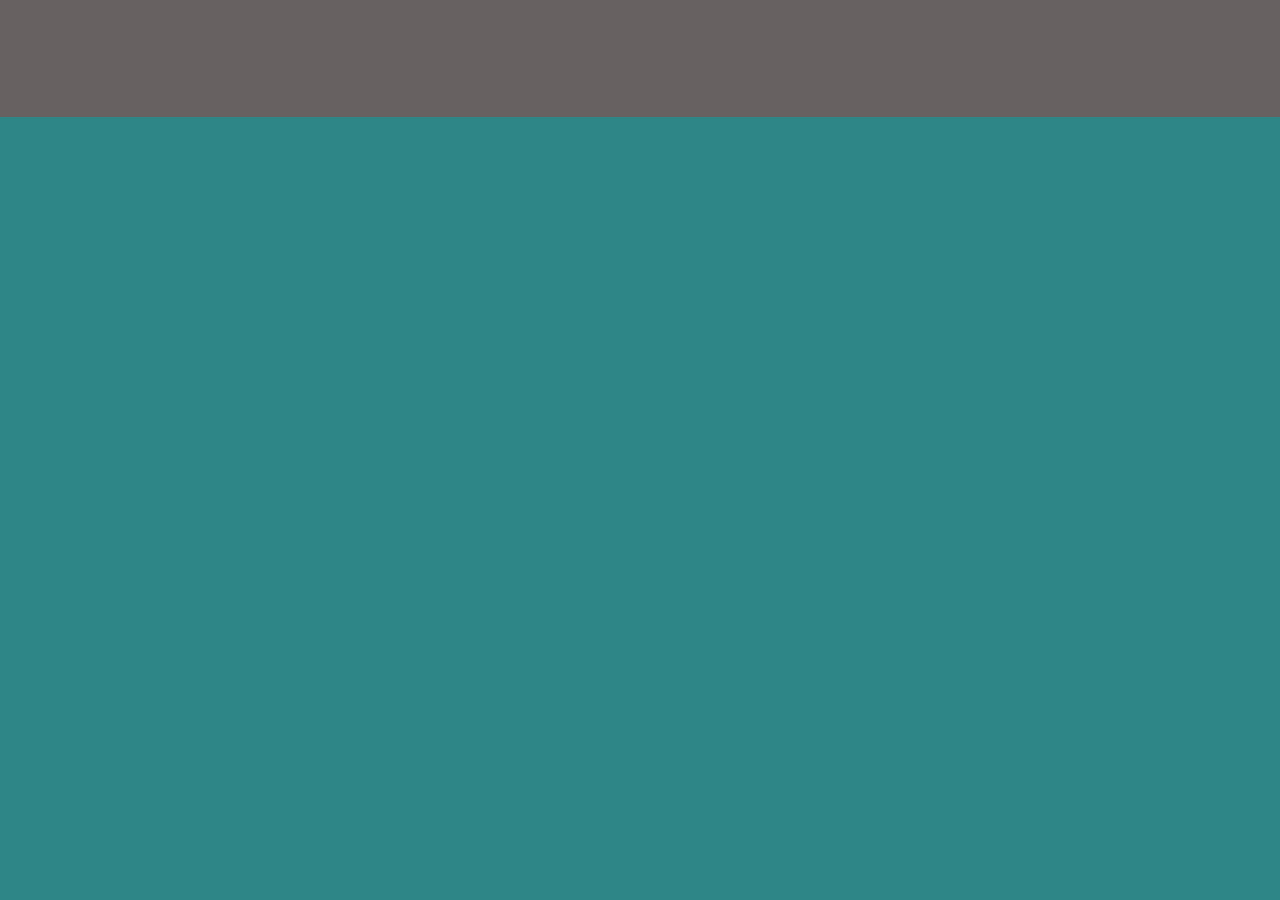
==== index.html @ 2aae5aa7 "Merge remote-tracking branch 'origin/main' into main" ====
<!DOCTYPE html>
<html lang="en">
<head>
    <meta charset="UTF-8">
    <meta name="viewport" content="width=device-width, initial-scale=1.0">
    <meta http-equiv="X-UA-Compatible" content="ie=edge">
    <link  rel="stylesheet" type="text/css" href="CSS/CSS.css" media="all" >
    <title>VR_WebSite</title>
</head>
<body>
    <div id="header"></div>
</body>
</html>
---- CSS/CSS.css ----
body {
    background-color: #2F8686;
    margin: 0;
}

#header {
    height:117px;
    background: #676161;
}
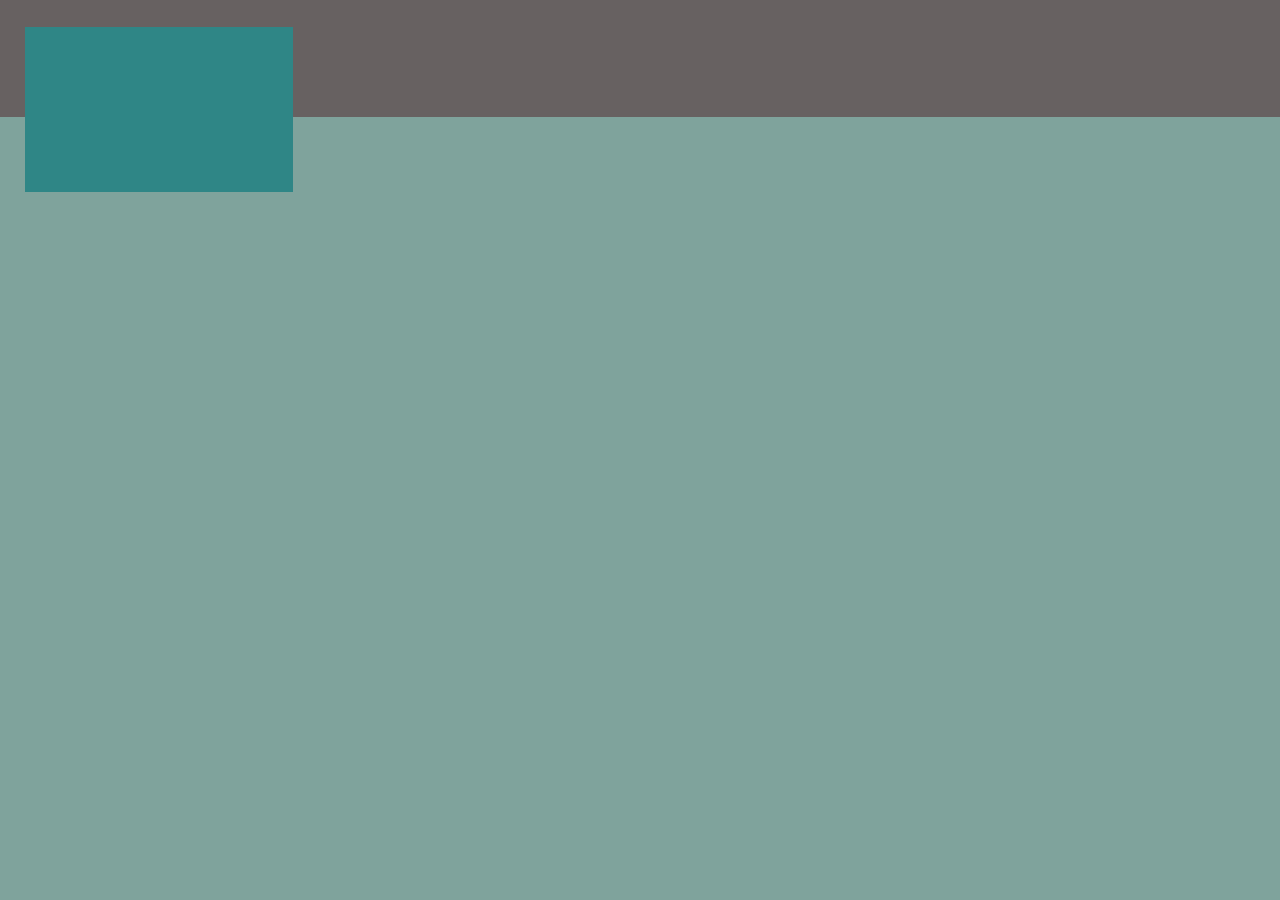
==== commit c860c066: "Add" ====
--- a/index.html
+++ b/index.html
@@ -8,6 +8,7 @@
     <title>VR_WebSite</title>
 </head>
 <body>
-    <div id="header"></div>
+    <header></header>
+    <div class="background-logo"></div>
 </body>
 </html>--- a/CSS/CSS.css
+++ b/CSS/CSS.css
@@ -1,9 +1,19 @@
 body {
-    background-color: #2F8686;
+    background-color: #7FA39C;
     margin: 0;
 }
 
-#header {
+header {
     height:117px;
     background: #676161;
+}
+
+.background-logo {
+    position: absolute;
+    left: 1.98%;
+    right: 77.14%;
+    top: 2.96%;
+    bottom: 78.7%;
+
+background: #2F8686;
 }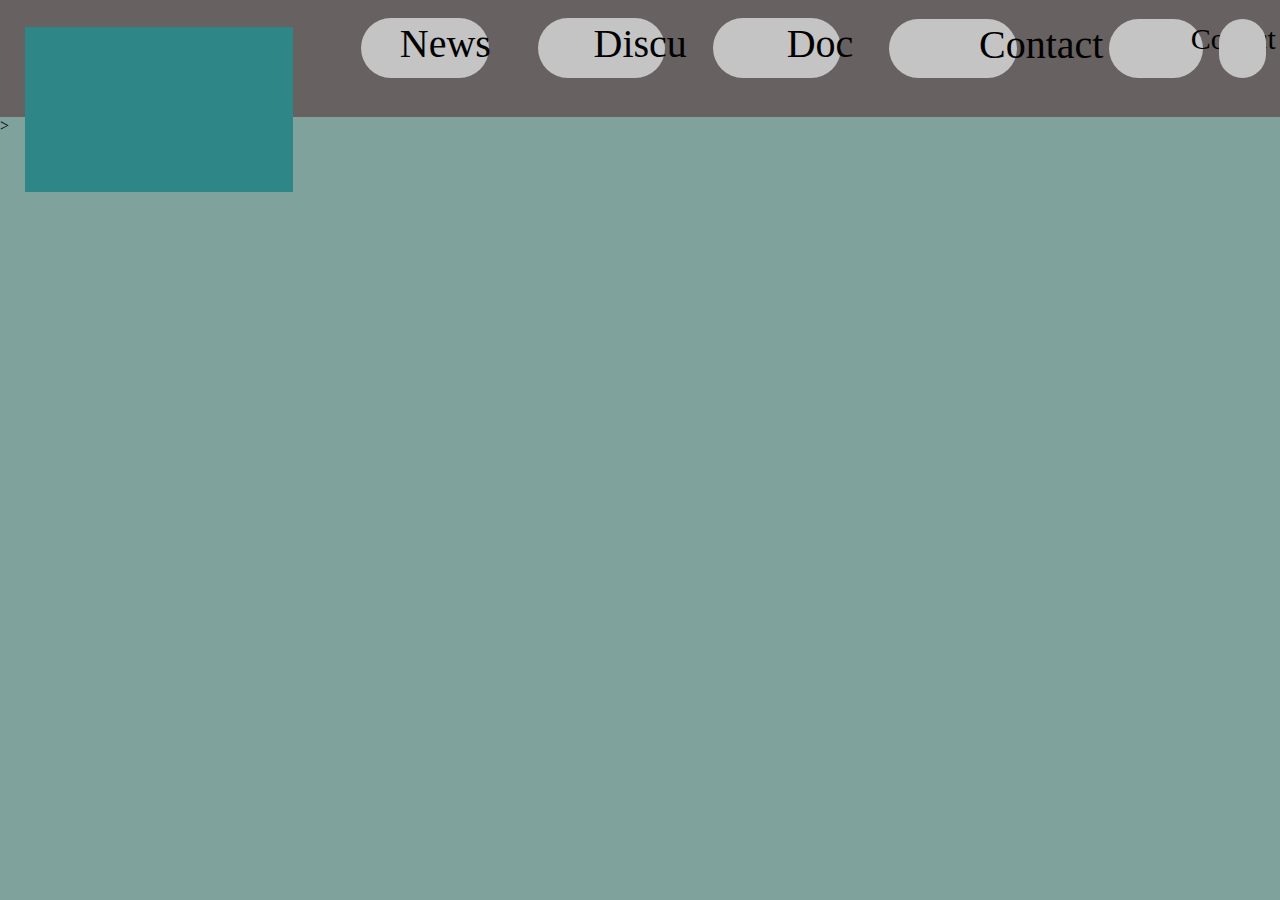
==== commit 83339007: "Add" ====
--- a/index.html
+++ b/index.html
@@ -10,5 +10,23 @@
 <body>
     <header></header>
     <div class="background-logo"></div>
+    <div class="nav-bar">
+        <div class="background-news">
+            <div class="news">News</div>
+        </div>
+        <div class="background-discu">
+            <div class="discu">Discu</div> 
+        </div>
+        <div class="background-doc">
+            <div class="doc">Doc</div> 
+        </div>
+        <div class="background-contact">
+            <div class="contact">Contact</div>
+        </div>
+        <div class="background-conect">
+            <div class="conect">Conect</div>
+        </div>
+        <div class="background-user-settings"></div>
+    </div></div>>
 </body>
-</html>+</html> --- a/CSS/CSS.css
+++ b/CSS/CSS.css
@@ -8,6 +8,10 @@
     background: #676161;
 }
 
+.nav-bar{
+    float: left;
+}
+
 .background-logo {
     position: absolute;
     left: 1.98%;
@@ -16,4 +20,158 @@
     bottom: 78.7%;
 
 background: #2F8686;
+}
+
+.background-news{
+    position: absolute;
+    left: 28.23%;
+    right: 61.77%;
+    top: 2.04%;
+    bottom: 91.39%;
+
+    background: #C4C4C4;
+    border-radius: 50px;
+
+}
+
+.news{
+    position: absolute;
+left: 30.05%;
+right: 63.7%;
+top: 2.87%;
+bottom: 92.04%;
+
+font-family: Roboto;
+font-style: normal;
+font-weight: normal;
+font-size: 40px;
+line-height: 47px;
+text-align: center;
+
+color: #000000;
+
+}
+
+.background-discu{
+    position: absolute;
+    left: 42.03%;
+    right: 48.07%;
+    top: 2.04%;
+    bottom: 91.39%;
+
+    background: #C4C4C4;
+    border-radius: 50px;
+}
+
+.discu{
+    position: absolute;
+left: 43.85%;
+right: 49.9%;
+top: 2.78%;
+bottom: 92.13%;
+
+font-family: Roboto;
+font-style: normal;
+font-weight: normal;
+font-size: 40px;
+line-height: 47px;
+text-align: center;
+
+color: #000000;
+}
+
+.background-doc{
+    position: absolute;
+    left: 55.73%;
+    right: 34.32%;
+    top: 2.04%;
+    bottom: 91.39%;
+
+    background: #C4C4C4;
+    border-radius: 50px;
+
+}
+
+.doc{
+    position: absolute;
+left: 57.55%;
+right: 36.2%;
+top: 2.78%;
+bottom: 92.13%;
+
+font-family: Roboto;
+font-style: normal;
+font-weight: normal;
+font-size: 40px;
+line-height: 47px;
+text-align: center;
+
+color: #000000;
+}
+
+.background-contact{
+    position: absolute;
+    left: 69.48%;
+    right: 20.52%;
+    top: 2.13%;
+    bottom: 91.3%;
+
+    background: #C4C4C4;
+    border-radius: 50px;
+}
+
+.contact{
+    position: absolute;
+left: 70.05%;
+right: 21.04%;
+top: 2.87%;
+bottom: 92.04%;
+
+font-family: Roboto;
+font-style: normal;
+font-weight: normal;
+font-size: 40px;
+line-height: 47px;
+text-align: center;
+
+color: #000000;
+}
+
+.background-conect{
+    position: absolute;
+    left: 86.67%;
+    right: 6.04%;
+    top: 2.13%;
+    bottom: 91.3%;
+
+    background: #C4C4C4;
+    border-radius: 50px;
+}
+
+.conect{
+    position: absolute;
+    left: 87.24%;
+    right: 6.61%;
+    top: 3.61%;
+    bottom: 91.3%;
+
+    font-family: Roboto;
+    font-style: normal;
+    font-weight: normal;
+    font-size: 30px;
+    line-height: 35px;
+    text-align: center;
+
+    color: #000000;
+}
+
+.background-user-settings{
+    position: absolute;
+    left: 95.21%;
+    right: 1.09%;
+    top: 2.13%;
+    bottom: 91.3%;
+
+    background: #C4C4C4;
+    border-radius: 50px;
 }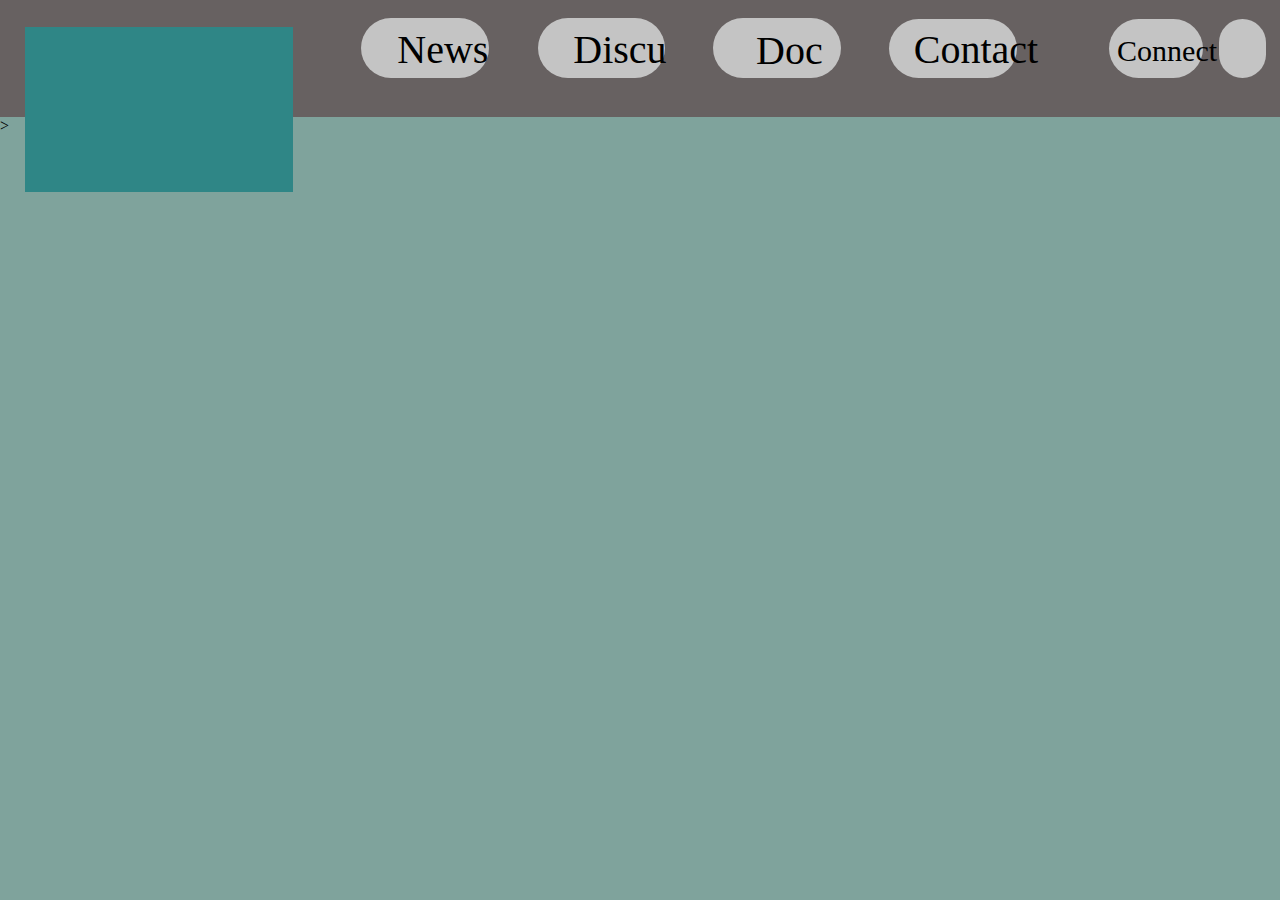
==== commit 65ce54a2: "Correction de beug" ====
--- a/index.html
+++ b/index.html
@@ -24,7 +24,7 @@
             <div class="contact">Contact</div>
         </div>
         <div class="background-conect">
-            <div class="conect">Conect</div>
+            <div class="conect">Connect</div>
         </div>
         <div class="background-user-settings"></div>
     </div></div>>
--- a/CSS/CSS.css
+++ b/CSS/CSS.css
@@ -18,8 +18,7 @@
     right: 77.14%;
     top: 2.96%;
     bottom: 78.7%;
-
-background: #2F8686;
+    background: #2F8686;
 }
 
 .background-news{
@@ -28,7 +27,6 @@
     right: 61.77%;
     top: 2.04%;
     bottom: 91.39%;
-
     background: #C4C4C4;
     border-radius: 50px;
 
@@ -36,20 +34,17 @@
 
 .news{
     position: absolute;
-left: 30.05%;
-right: 63.7%;
-top: 2.87%;
-bottom: 92.04%;
-
-font-family: Roboto;
-font-style: normal;
-font-weight: normal;
-font-size: 40px;
-line-height: 47px;
-text-align: center;
-
-color: #000000;
-
+    left: 28.05%;
+    right: 63.7%;
+    top: 12.87%;
+    bottom: 92.04%;
+    font-family: Roboto;
+    font-style: normal;
+    font-weight: normal;
+    font-size: 40px;
+    line-height: 47px;
+    text-align: center;
+    color: #000000;
 }
 
 .background-discu{
@@ -58,26 +53,23 @@
     right: 48.07%;
     top: 2.04%;
     bottom: 91.39%;
-
     background: #C4C4C4;
     border-radius: 50px;
 }
 
 .discu{
     position: absolute;
-left: 43.85%;
-right: 49.9%;
-top: 2.78%;
-bottom: 92.13%;
-
-font-family: Roboto;
-font-style: normal;
-font-weight: normal;
-font-size: 40px;
-line-height: 47px;
-text-align: center;
-
-color: #000000;
+    left: 27.85%;
+    right: 49.9%;
+    top: 12.78%;
+    bottom: 92.13%;
+    font-family: Roboto;
+    font-style: normal;
+    font-weight: normal;
+    font-size: 40px;
+    line-height: 47px;
+    text-align: center;
+    color: #000000;
 }
 
 .background-doc{
@@ -86,26 +78,23 @@
     right: 34.32%;
     top: 2.04%;
     bottom: 91.39%;
-
     background: #C4C4C4;
     border-radius: 50px;
 
 }
 
 .doc{
-    position: absolute;
-left: 57.55%;
+position: absolute;
+left: 33.55%;
 right: 36.2%;
-top: 2.78%;
+top: 14.78%;
 bottom: 92.13%;
-
 font-family: Roboto;
 font-style: normal;
 font-weight: normal;
 font-size: 40px;
 line-height: 47px;
 text-align: center;
-
 color: #000000;
 }
 
@@ -115,26 +104,23 @@
     right: 20.52%;
     top: 2.13%;
     bottom: 91.3%;
-
     background: #C4C4C4;
     border-radius: 50px;
 }
 
 .contact{
     position: absolute;
-left: 70.05%;
-right: 21.04%;
-top: 2.87%;
-bottom: 92.04%;
-
-font-family: Roboto;
-font-style: normal;
-font-weight: normal;
-font-size: 40px;
-line-height: 47px;
-text-align: center;
-
-color: #000000;
+    left: 19.05%;
+    right: 21.04%;
+    top: 10.87%;
+    bottom: 92.04%;
+    font-family: Roboto;
+    font-style: normal;
+    font-weight: normal;
+    font-size: 40px;
+    line-height: 47px;
+    text-align: center;
+    color: #000000;
 }
 
 .background-conect{
@@ -150,18 +136,16 @@
 
 .conect{
     position: absolute;
-    left: 87.24%;
+    left: 8.24%;
     right: 6.61%;
-    top: 3.61%;
+    top: 22.61%;
     bottom: 91.3%;
-
     font-family: Roboto;
     font-style: normal;
     font-weight: normal;
     font-size: 30px;
     line-height: 35px;
     text-align: center;
-
     color: #000000;
 }
 
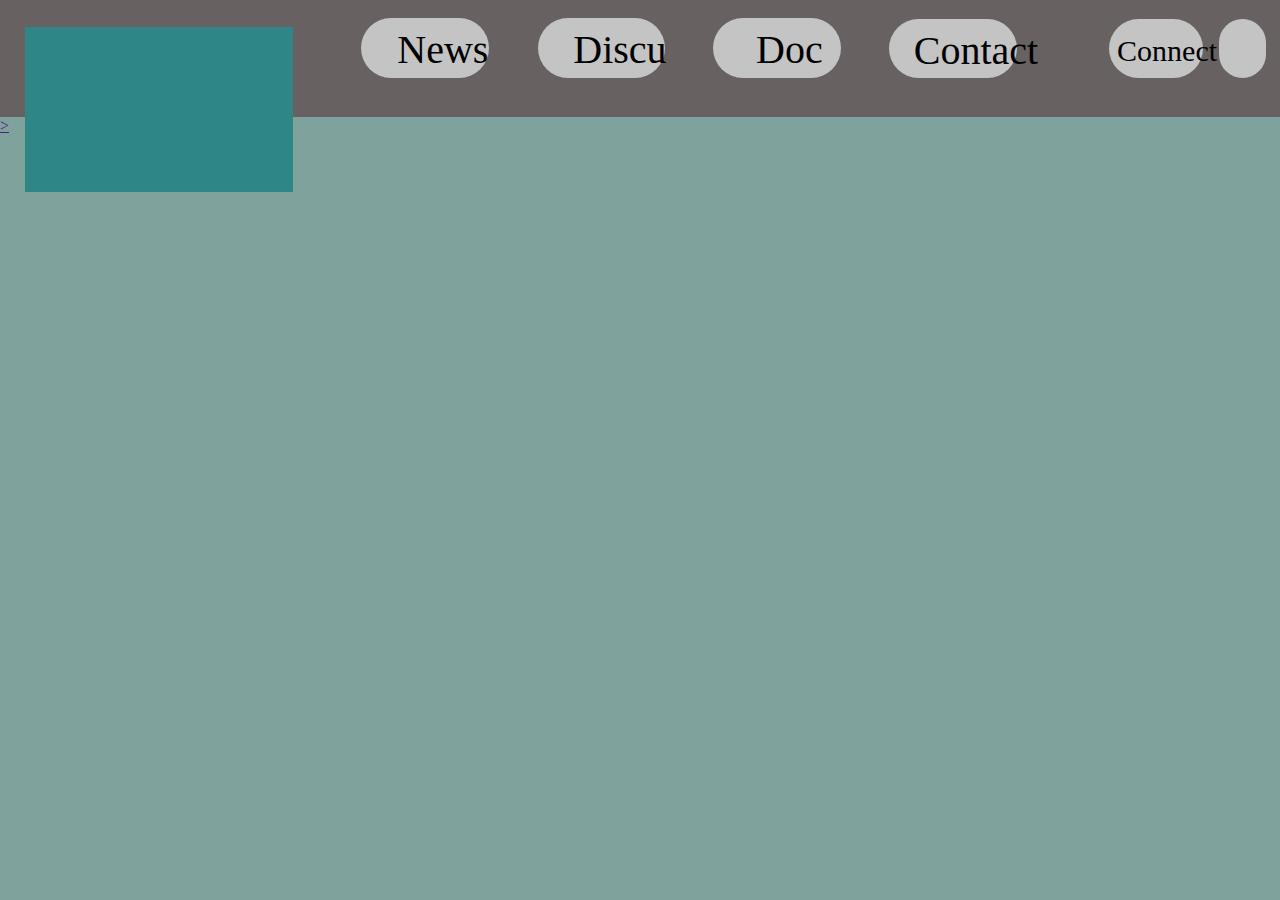
==== commit fa1b9d7f: "Add" ====
--- a/index.html
+++ b/index.html
@@ -11,22 +11,34 @@
     <header></header>
     <div class="background-logo"></div>
     <div class="nav-bar">
+        <a href="News/news.html">
         <div class="background-news">
             <div class="news">News</div>
         </div>
+        </a>
+        <a href="Discu/Discu.html">
         <div class="background-discu">
             <div class="discu">Discu</div> 
         </div>
+        </a>
+        <a href="Doc/Doc.html">
         <div class="background-doc">
             <div class="doc">Doc</div> 
         </div>
+        </a>
+        <a href="Contact/contact.html">
         <div class="background-contact">
             <div class="contact">Contact</div>
         </div>
+        </a>
+        <a href="Log-in/Log-in.html">
         <div class="background-conect">
             <div class="conect">Connect</div>
         </div>
+        </a>
+        <a href="">
         <div class="background-user-settings"></div>
     </div></div>>
+
 </body>
 </html> --- a/CSS/CSS.css
+++ b/CSS/CSS.css
@@ -61,7 +61,7 @@
     position: absolute;
     left: 27.85%;
     right: 49.9%;
-    top: 12.78%;
+    top: 12.87%;
     bottom: 92.13%;
     font-family: Roboto;
     font-style: normal;
@@ -84,18 +84,18 @@
 }
 
 .doc{
-position: absolute;
-left: 33.55%;
-right: 36.2%;
-top: 14.78%;
-bottom: 92.13%;
-font-family: Roboto;
-font-style: normal;
-font-weight: normal;
-font-size: 40px;
-line-height: 47px;
-text-align: center;
-color: #000000;
+    position: absolute;
+    left: 33.55%;
+    right: 36.2%;
+    top: 12.87%;
+    bottom: 92.13%;
+    font-family: Roboto;
+    font-style: normal;
+    font-weight: normal;
+    font-size: 40px;
+    line-height: 47px;
+    text-align: center;
+    color: #000000;
 }
 
 .background-contact{
@@ -112,7 +112,7 @@
     position: absolute;
     left: 19.05%;
     right: 21.04%;
-    top: 10.87%;
+    top: 12.87%;
     bottom: 92.04%;
     font-family: Roboto;
     font-style: normal;
@@ -155,7 +155,183 @@
     right: 1.09%;
     top: 2.13%;
     bottom: 91.3%;
-
-    background: #C4C4C4;
-    border-radius: 50px;
+    background: #C4C4C4;
+    border-radius: 50px;
+}
+
+#Fond-Fonction {
+    position: absolute;
+    left: 5.62%;
+    right: 81.56%;
+    top: 25%;
+    bottom: 2.13%;
+    background: #C4C4C4;
+    border-radius: 20px;
+}
+
+#Fond-News {
+    position: absolute;
+    left: 26.82%;
+    right: 7.92%;
+    top: 13.98%;
+    bottom: 2.13%;
+    background: #C4C4C4;
+    border-radius: 20px;
+}
+
+#News {
+    position: absolute;
+    left: 30.57%;
+    right: 9.27%;
+    top: 21.85%;
+    bottom: 5.46%;
+    background: #B5B4B4;
+    border-radius: 20px;
+}
+
+#Source {
+    position: absolute;
+    left: 30.57%;
+    right: 59.17%;
+    top: 16.11%;
+    bottom: 80.37%;
+    background: #B5B4B4;
+    border-radius: 20px;
+}
+
+#Up-vote {
+    position: absolute;
+    left: 27.6%;
+    right: 70.36%;
+    top: 16.11%;
+    bottom: 80.37%;
+    background: #B5B4B4;
+    border-radius: 20px;
+}
+
+#Down-vote {
+    position: absolute;
+    left: 27.6%;
+    right: 70.36%;
+    top: 21.85%;
+    bottom: 74.63%;
+    background: #B5B4B4;
+    border-radius: 20px;
+}
+
+#News-up-vote {
+    position: absolute;
+    left: 6.25%;
+    right: 82.34%;
+    top: 64.17%;
+    bottom: 4.17%;
+    background: #B5B4B4;
+    border-radius: 20px;
+}
+
+#Mail-redgister {
+    position: absolute;
+    left: 6.3%;
+    right: 82.29%;
+    top: 56.57%;
+    bottom: 37.96%;
+    background: #B5B4B4;
+    border-radius: 20px;    
+}
+
+#News-Internet {
+    position: absolute;
+    left: 6.35%;
+    right: 82.24%;
+    top: 48.98%;
+    bottom: 45.56%;
+    background: #B5B4B4;
+    border-radius: 20px;    
+}
+
+#News-Youtube {
+    position: absolute;
+    left: 6.3%;
+    right: 82.29%;
+    top: 41.39%;
+    bottom: 53.15%;
+    background: #B5B4B4;
+    border-radius: 20px;
+}
+
+#News-Twitter {
+    position: absolute;
+    left: 6.25%;
+    right: 82.34%;
+    top: 33.8%;
+    bottom: 60.74%;  
+    background: #B5B4B4;
+    border-radius: 20px;
+}
+
+#Actualité {
+    position: absolute;
+    left: 6.35%;
+    right: 82.24%;
+    top: 26.2%;
+    bottom: 68.33%;
+    background: #B5B4B4;
+    border-radius: 20px;
+}
+
+#FondImageDiscord {
+    position: absolute;
+    left: 17.4%;
+    right: 74.79%;
+    top: 27.5%;
+    bottom: 58.61%; 
+    background: rgba(196, 196, 196, 0.5);
+    border-radius: 100px;    
+}
+
+#FondImageTwitter {
+    position: absolute;
+    left: 46.72%;
+    right: 45.47%;
+    top: 27.5%;
+    bottom: 58.61%;   
+    background: rgba(196, 196, 196, 0.5);
+    border-radius: 100px;    
+}
+
+#FondImageYoutube {
+    position: absolute;
+    left: 75.83%;
+    right: 16.35%;
+    top: 27.5%;
+    bottom: 58.61%;   
+    background: rgba(196, 196, 196, 0.5);
+    border-radius: 100px;    
+}
+
+#FondTexteDiscord {
+    position: absolute;
+    left: 8.02%;
+    right: 65.42%;
+    top: 44.35%;
+    bottom: 5.09%;    
+    background: rgba(196, 196, 196, 0.5);    
+}
+
+#FondTexteTwitter {
+    position: absolute;
+    left: 37.34%;
+    right: 36.09%;
+    top: 44.35%;
+    bottom: 5.09%;   
+    background: rgba(196, 196, 196, 0.5);    
+}
+
+#FondTexteYoutube {
+    position: absolute;
+    left: 66.46%;
+    right: 6.98%;
+    top: 44.35%;
+    bottom: 5.09%;   
+    background: rgba(196, 196, 196, 0.5);    
 }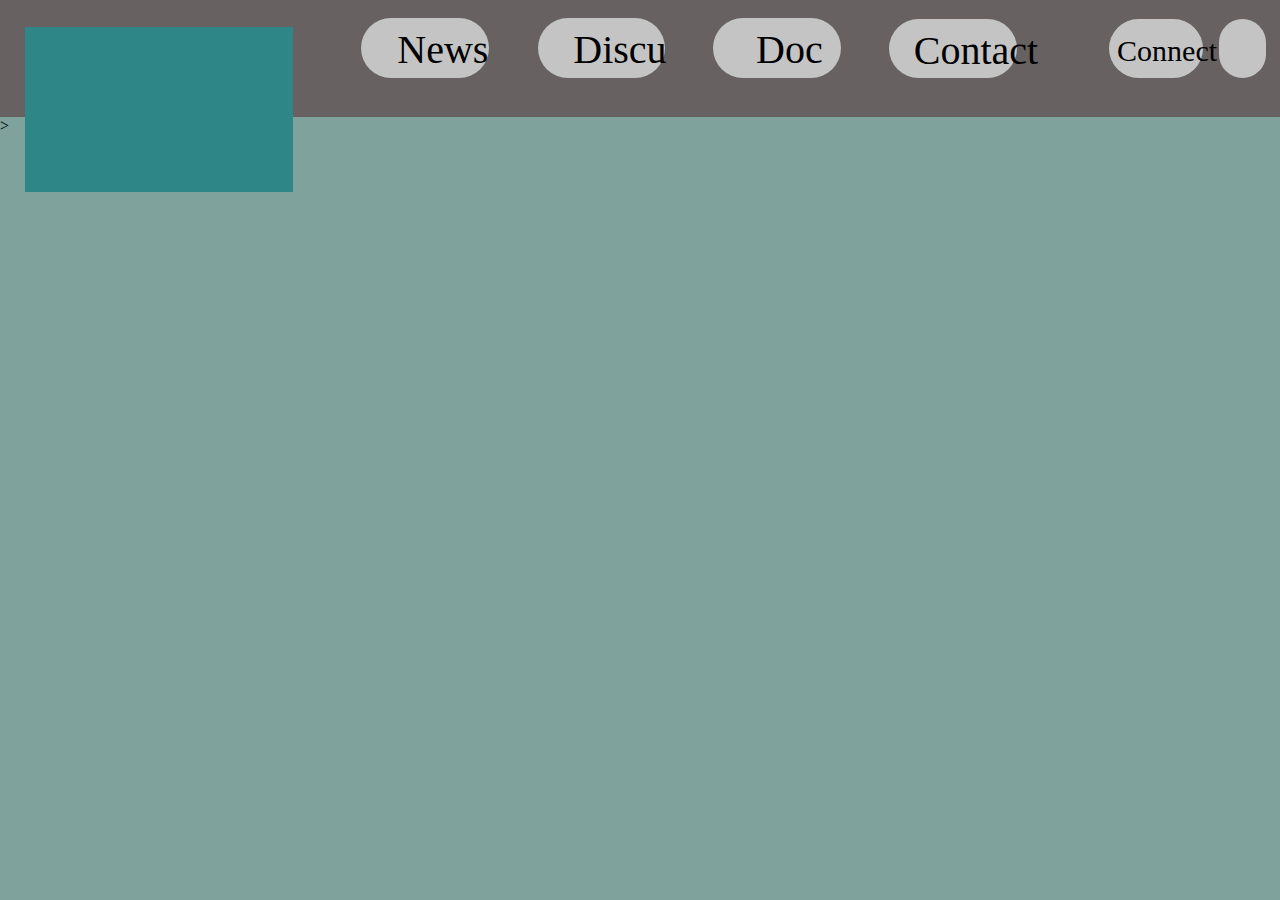
==== commit 24d68dd0: "Reliment de toutes les pages" ====
--- a/index.html
+++ b/index.html
@@ -8,36 +8,25 @@
     <title>VR_WebSite</title>
 </head>
 <body>
-    <header></header>
-    <div class="background-logo"></div>
-    <div class="nav-bar">
-        <a href="News/news.html">
-        <div class="background-news">
-            <div class="news">News</div>
-        </div>
-        </a>
-        <a href="Discu/Discu.html">
-        <div class="background-discu">
-            <div class="discu">Discu</div> 
-        </div>
-        </a>
-        <a href="Doc/Doc.html">
-        <div class="background-doc">
-            <div class="doc">Doc</div> 
-        </div>
-        </a>
-        <a href="Contact/contact.html">
-        <div class="background-contact">
-            <div class="contact">Contact</div>
-        </div>
-        </a>
-        <a href="Log-in/Log-in.html">
-        <div class="background-conect">
-            <div class="conect">Connect</div>
-        </div>
-        </a>
-        <a href="">
-        <div class="background-user-settings"></div>
+        <header></header>
+        <div class="background-logo"></div>
+        <div class="nav-bar">
+            <div class="background-news">
+                <div class="news"><a href="News/news.html">News</a></div>
+            </div>
+            <div class="background-discu">
+                <div class="discu"><a href="Discu/Discu.html">Discu</a></div> 
+            </div>
+            <div class="background-doc">
+                <div class="doc"><a href="Doc/Doc.html">Doc</a></div> 
+            </div>
+            <div class="background-contact">
+                <div class="contact"><a href="Contact/contact.html">Contact</a></div>
+            </div>
+            <div class="background-conect">
+                <div class="connect"><a href="Log-in/Log-in.html">Connect</a></div>
+            </div>
+            <div class="background-user-settings"></div>
     </div></div>>
 
 </body>
--- a/CSS/CSS.css
+++ b/CSS/CSS.css
@@ -134,7 +134,7 @@
     border-radius: 50px;
 }
 
-.conect{
+.connect{
     position: absolute;
     left: 8.24%;
     right: 6.61%;
@@ -334,4 +334,9 @@
     top: 44.35%;
     bottom: 5.09%;   
     background: rgba(196, 196, 196, 0.5);    
+}
+
+a {
+    text-decoration: none;
+    color: black;
 }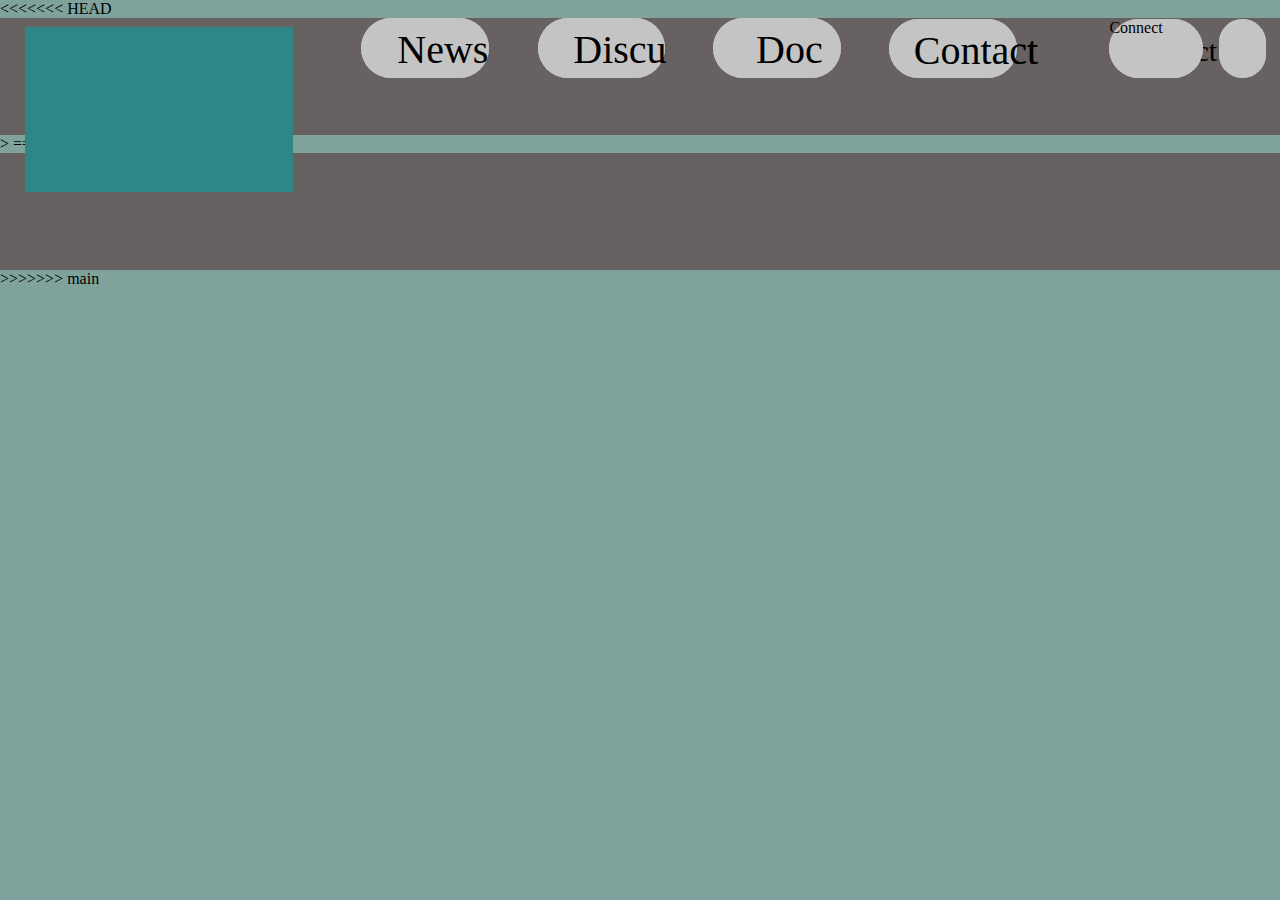
==== commit 32b1f011: "Merge remote-tracking branch 'origin/main' into main" ====
--- a/index.html
+++ b/index.html
@@ -8,6 +8,7 @@
     <title>VR_WebSite</title>
 </head>
 <body>
+<<<<<<< HEAD
         <header></header>
         <div class="background-logo"></div>
         <div class="nav-bar">
@@ -28,6 +29,46 @@
             </div>
             <div class="background-user-settings"></div>
     </div></div>>
+=======
+    <header></header>
+    <a href="index.html">
+    <div class="background-logo"></div>
+    </a>
+    <div class="nav-bar">
+        <!--<form  class="news" action="News/news.html">
+            <input  type="submit" value="News"></input>
+        </form>-->
+        <a href="News/news.html">
+        <div class="background-news">
+            <div class="news">News</div>
+        </div>
+        </a>
+        
+        <a href="Discu/Discu.html">
+        <div class="background-discu">
+            <div class="discu">Discu</div> 
+        </div>
+        </a>
+        <a href="Doc/Doc.html">
+        <div class="background-doc">
+            <div class="doc">Doc</div> 
+        </div>
+        </a>
+        <a href="Contact/contact.html">
+        <div class="background-contact">
+            <div class="contact">Contact</div>
+        </div>
+        </a>
+        <a href="Log-in/Log-in.html">
+        <div class="background-conect">
+            <div class="conect">Connect</div>
+        </div>
+        </a>
+        <a href="">
+        <div class="background-user-settings"></div>
+        </div>
+    </div>
+>>>>>>> main
 
 </body>
 </html> 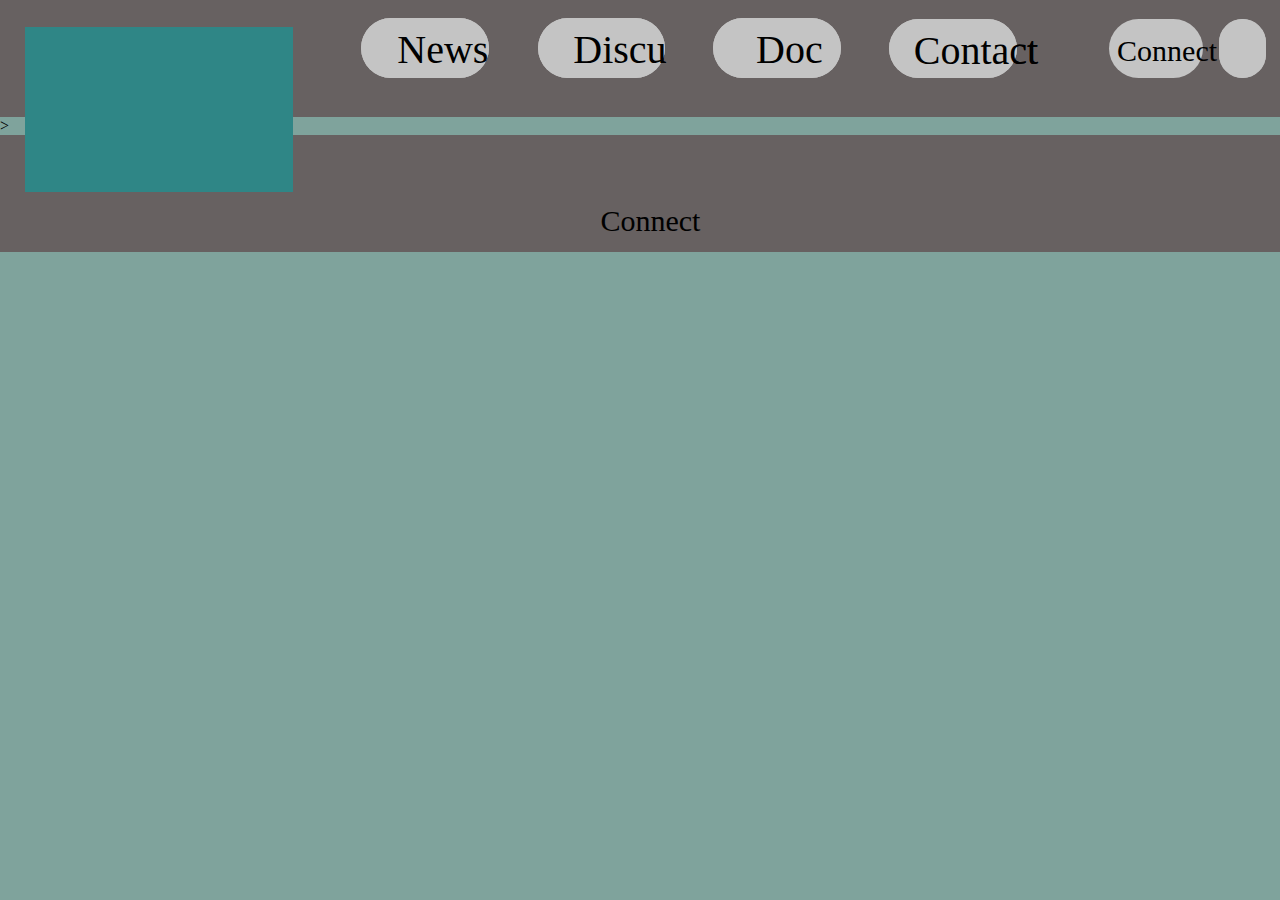
==== commit d1deed15: "Plein de choses" ====
--- a/index.html
+++ b/index.html
@@ -8,7 +8,6 @@
     <title>VR_WebSite</title>
 </head>
 <body>
-<<<<<<< HEAD
         <header></header>
         <div class="background-logo"></div>
         <div class="nav-bar">
@@ -29,15 +28,12 @@
             </div>
             <div class="background-user-settings"></div>
     </div></div>>
-=======
     <header></header>
     <a href="index.html">
     <div class="background-logo"></div>
     </a>
     <div class="nav-bar">
-        <!--<form  class="news" action="News/news.html">
-            <input  type="submit" value="News"></input>
-        </form>-->
+
         <a href="News/news.html">
         <div class="background-news">
             <div class="news">News</div>
@@ -59,16 +55,12 @@
             <div class="contact">Contact</div>
         </div>
         </a>
-        <a href="Log-in/Log-in.html">
-        <div class="background-conect">
-            <div class="conect">Connect</div>
-        </div>
+        <div class="connect"><a href="../Log-in/Log-in.html">Connect</a></div>
         </a>
         <a href="">
         <div class="background-user-settings"></div>
         </div>
     </div>
->>>>>>> main
 
 </body>
 </html> --- a/CSS/CSS.css
+++ b/CSS/CSS.css
@@ -147,6 +147,7 @@
     line-height: 35px;
     text-align: center;
     color: #000000;
+    text-decoration: none;
 }
 
 .background-user-settings{
